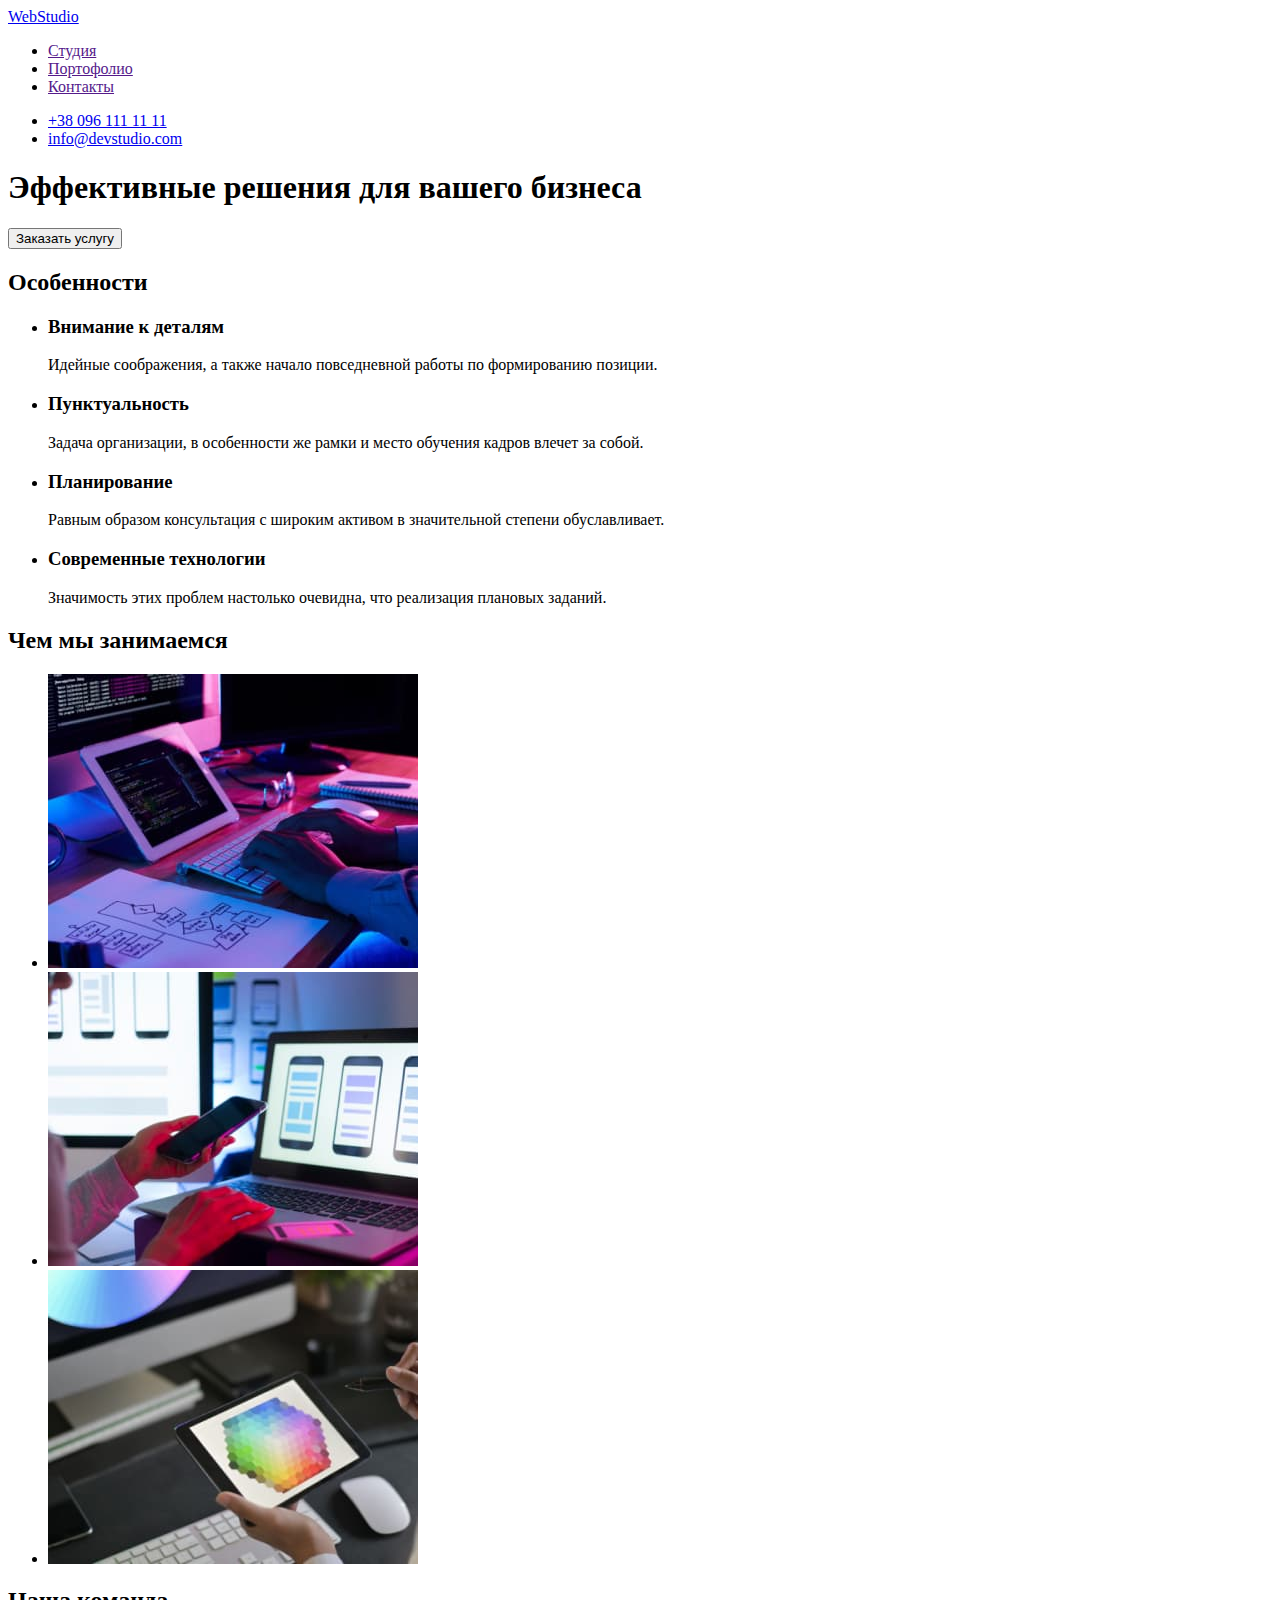
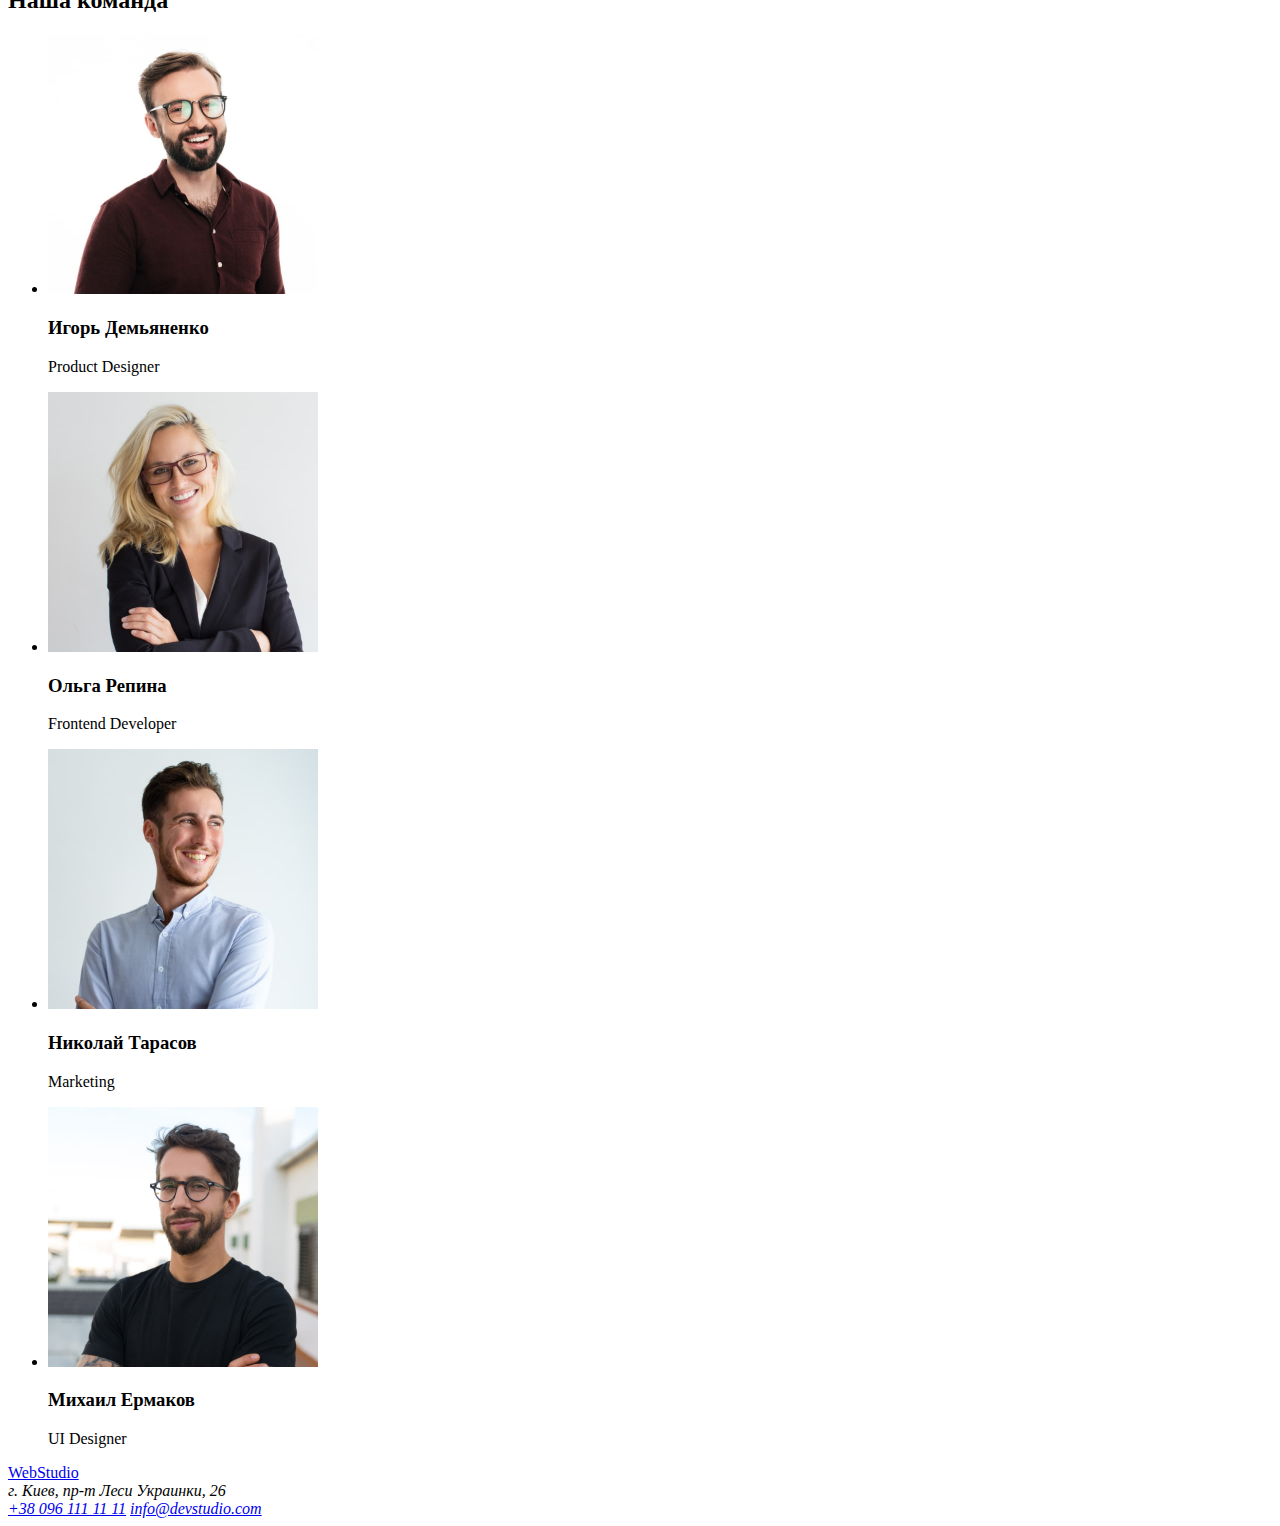
==== index.html @ 3dbd333e "домашка 2 начало" ====
<!DOCTYPE html>
<html lang="ru">
<head>
    <meta charset="UTF-8">
    <meta http-equiv="X-UA-Compatible" content="IE=edge">
    <meta name="viewport" content="width=device-width, initial-scale=1.0">
    <title>Document</title>
</head>
<body>
<!--Шапка-->
<header>
<nav>
  <a href="/" >WebStudio
  </a>
  <ul>
      <li><a href="">Студия</a></li>
      <li><a href="">Портофолио</a></li>
      <li><a href="">Контакты</a></li>
  </ul>
</nav>
  <ul>
      <li><a href="tel:+380961111111">+38 096 111 11 11</a></li>
      <li><a href="mailto:info@devstudio.com">info@devstudio.com</a></li>
  </ul>

</header>
<main>
<!--Герой-->
<div> 
<section>
    <h1>Эффективные решения для вашего бизнеса</h1>
    <button type="button">Заказать услугу</button>
    
</section>
</div>
<!--Особенности-->
<section>
<h2>Особенности</h2>
<ul> 
  <li>
    <h3>Внимание к деталям</h3>
    <p>Идейные соображения, а также начало повседневной работы по формированию позиции.</p>
  </li>
  <li>
    <h3>Пунктуальность</h3>
    <p>Задача организации, в особенности же рамки и место обучения кадров влечет за собой.</p>
  </li>
  <li>
    <h3>Планирование</h3>
    <p>Равным образом консультация с широким активом в значительной степени обуславливает.</p>
  </li>
  <li>
    <h3>Современные технологии</h3>
    <p>Значимость этих проблем настолько очевидна, что реализация плановых заданий.</p>
  </li>
                        
</ul>
</section>
<!--Чем занимаемся-->
<section>
 <h2>Чем мы занимаемся</h2>
 <ul>
 <li><img src="./image/img11.jpg" alt="верстка" width="370"/></li>
 <li><img src="./image/img22.jpg" alt="мобильное приложение" width="370"/></li>
 <li><img src="./image/img33.jpg" alt="дизайн" width="370"/></li>
</ul>
</section>
<!--Команда-->
<section>
    <h2>Наша команда</h2>
    <ul>
        <li>
            <img src="./image/igor1.jpg" alt="игорь" width="270">
            <h3>Игорь Демьяненко</h3>
            <p><span lang="en">Product Designer</span></p>
        </li>
        <li>
            <img src="./image/olga1.jpg" alt="ольга" width="270">
            <h3>Ольга Репина</h3>
            <p><span lang="en">Frontend Developer</span></p>
        </li>
        <li>
            <img src="./image/nicola1.jpg" alt="николай" width="270">
            <h3>Николай Тарасов</h3>
            <p><span lang="en">Marketing</span></p>
        </li>
        <li>
            <img src="./image/michale1.jpg" alt="михаил" width="270">
            <h3>Михаил Ермаков</h3>
            <p><span lang="en">UI Designer</span></p>
        </li>
    </ul>
</section>
</main>
<!--Футер-->
<footer>
    <a href="/">WebStudio
    </a>
    
    <address>г. Киев, пр-т Леси Украинки, 26</address>
    <address>
        <a href="tel:+380961111111">+38 096 111 11 11</a>
        <a href="mailto:info@devstudio.com">info@devstudio.com</a>
    </address>
    
</footer>
</body>
</html>
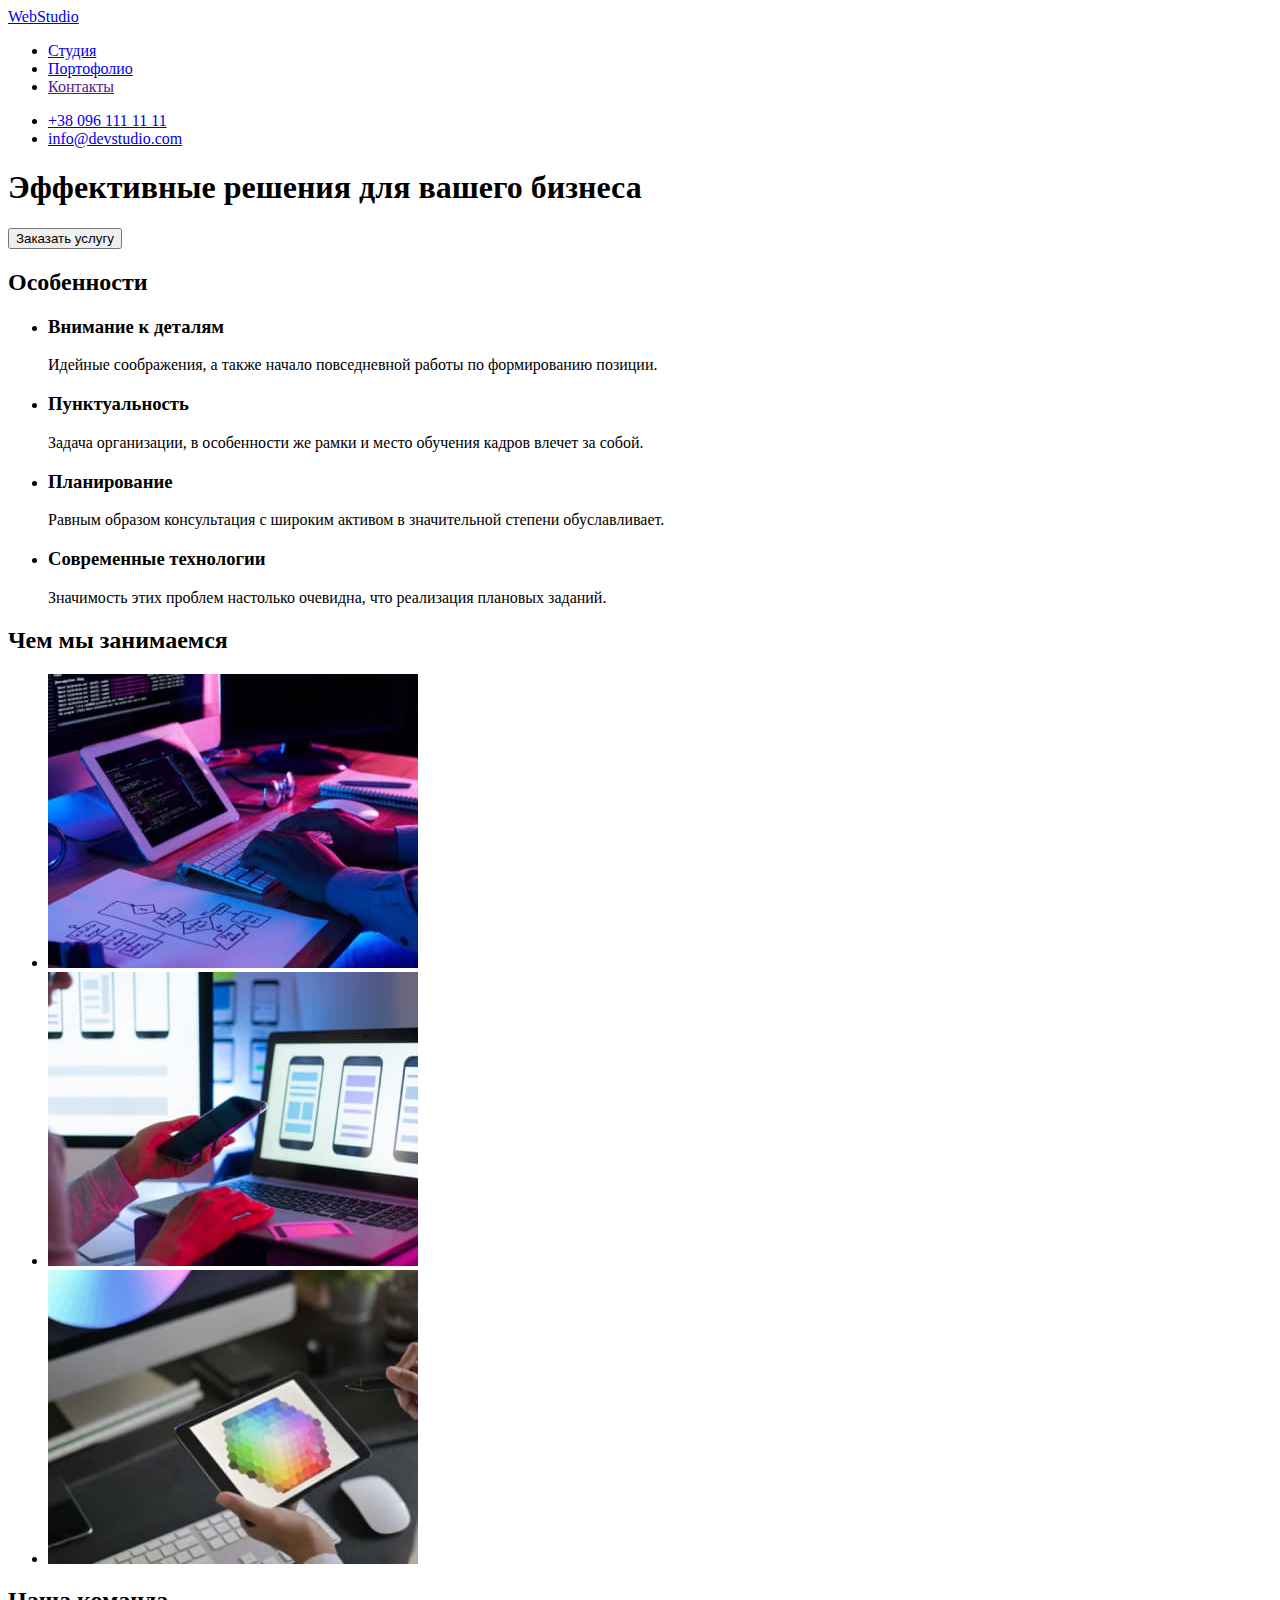
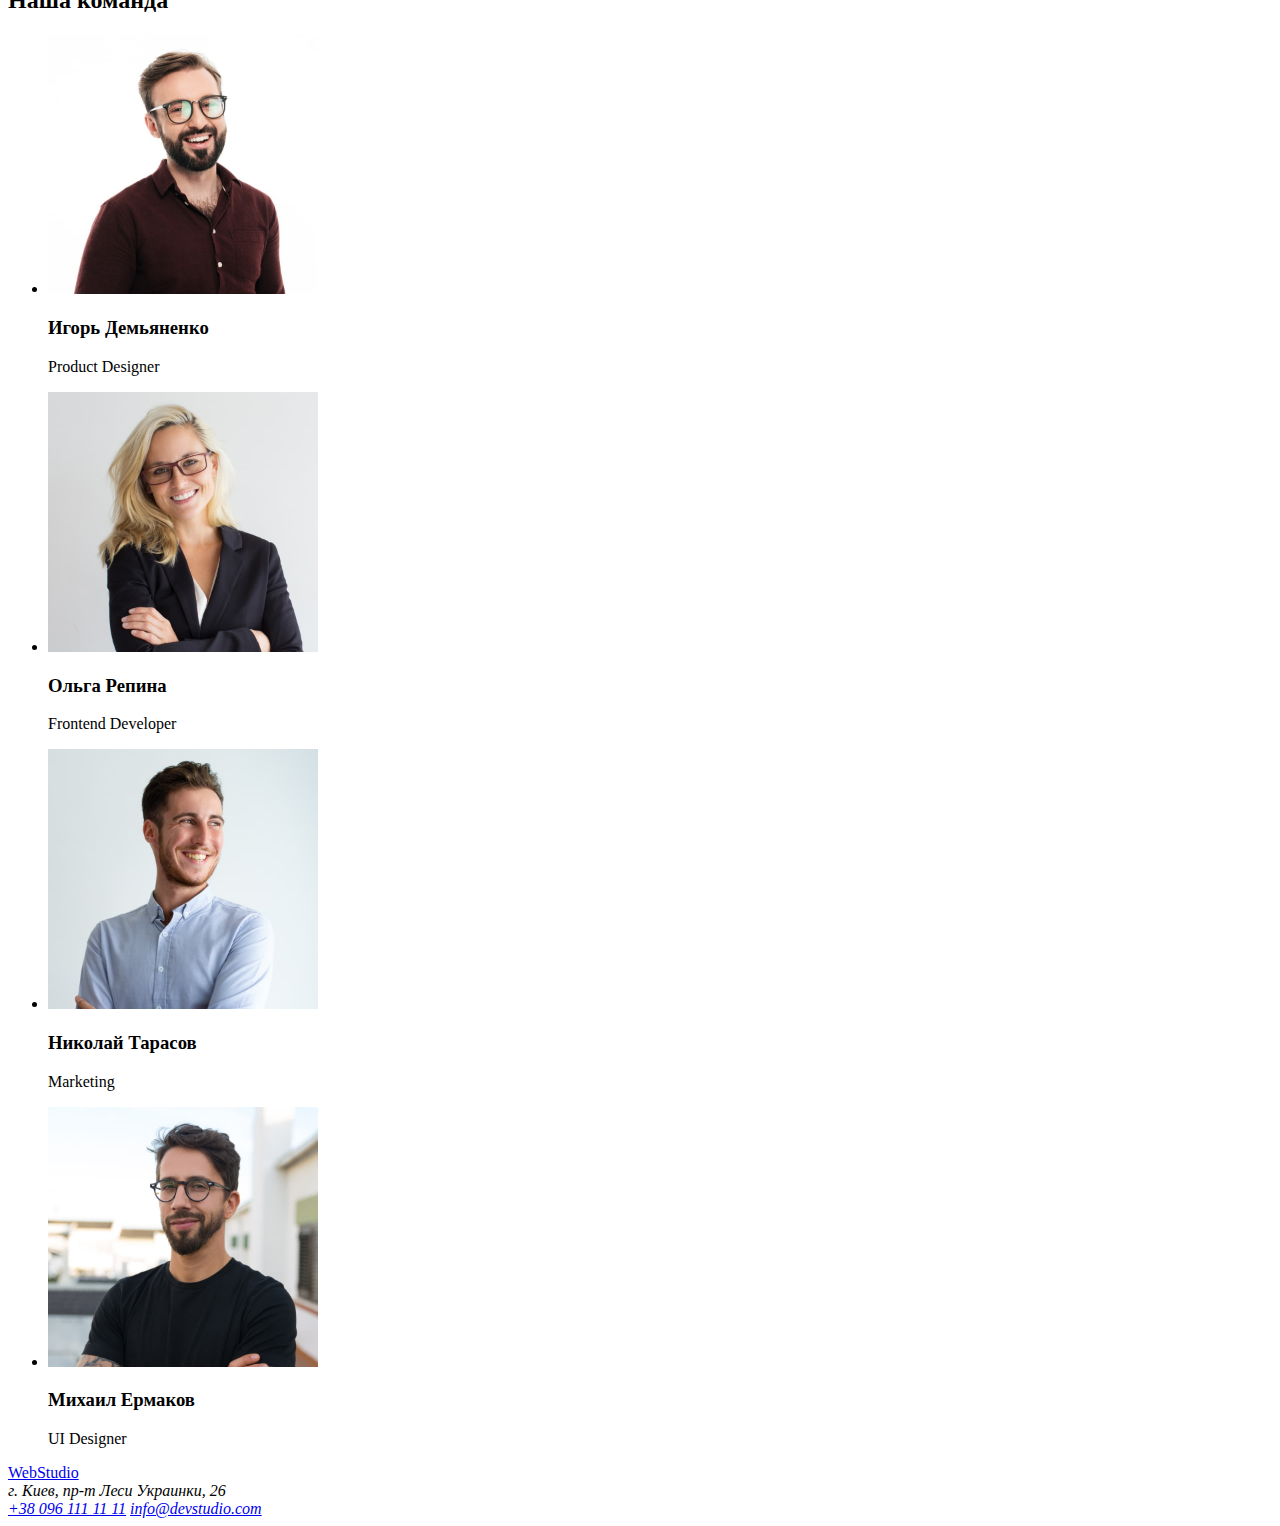
==== commit 388f2d7f: "процесс подготовки" ====
--- a/index.html
+++ b/index.html
@@ -5,16 +5,17 @@
     <meta http-equiv="X-UA-Compatible" content="IE=edge">
     <meta name="viewport" content="width=device-width, initial-scale=1.0">
     <title>Document</title>
+    <link rel="stylesheet" href="./css/styles.css" />
 </head>
 <body>
 <!--Шапка-->
 <header>
 <nav>
-  <a href="/" >WebStudio
+  <a href="./index.html" >WebStudio
   </a>
   <ul>
-      <li><a href="">Студия</a></li>
-      <li><a href="">Портофолио</a></li>
+      <li><a href="./studio.html">Студия</a></li>
+      <li><a href="./portfolio.html">Портофолио</a></li>
       <li><a href="">Контакты</a></li>
   </ul>
 </nav>
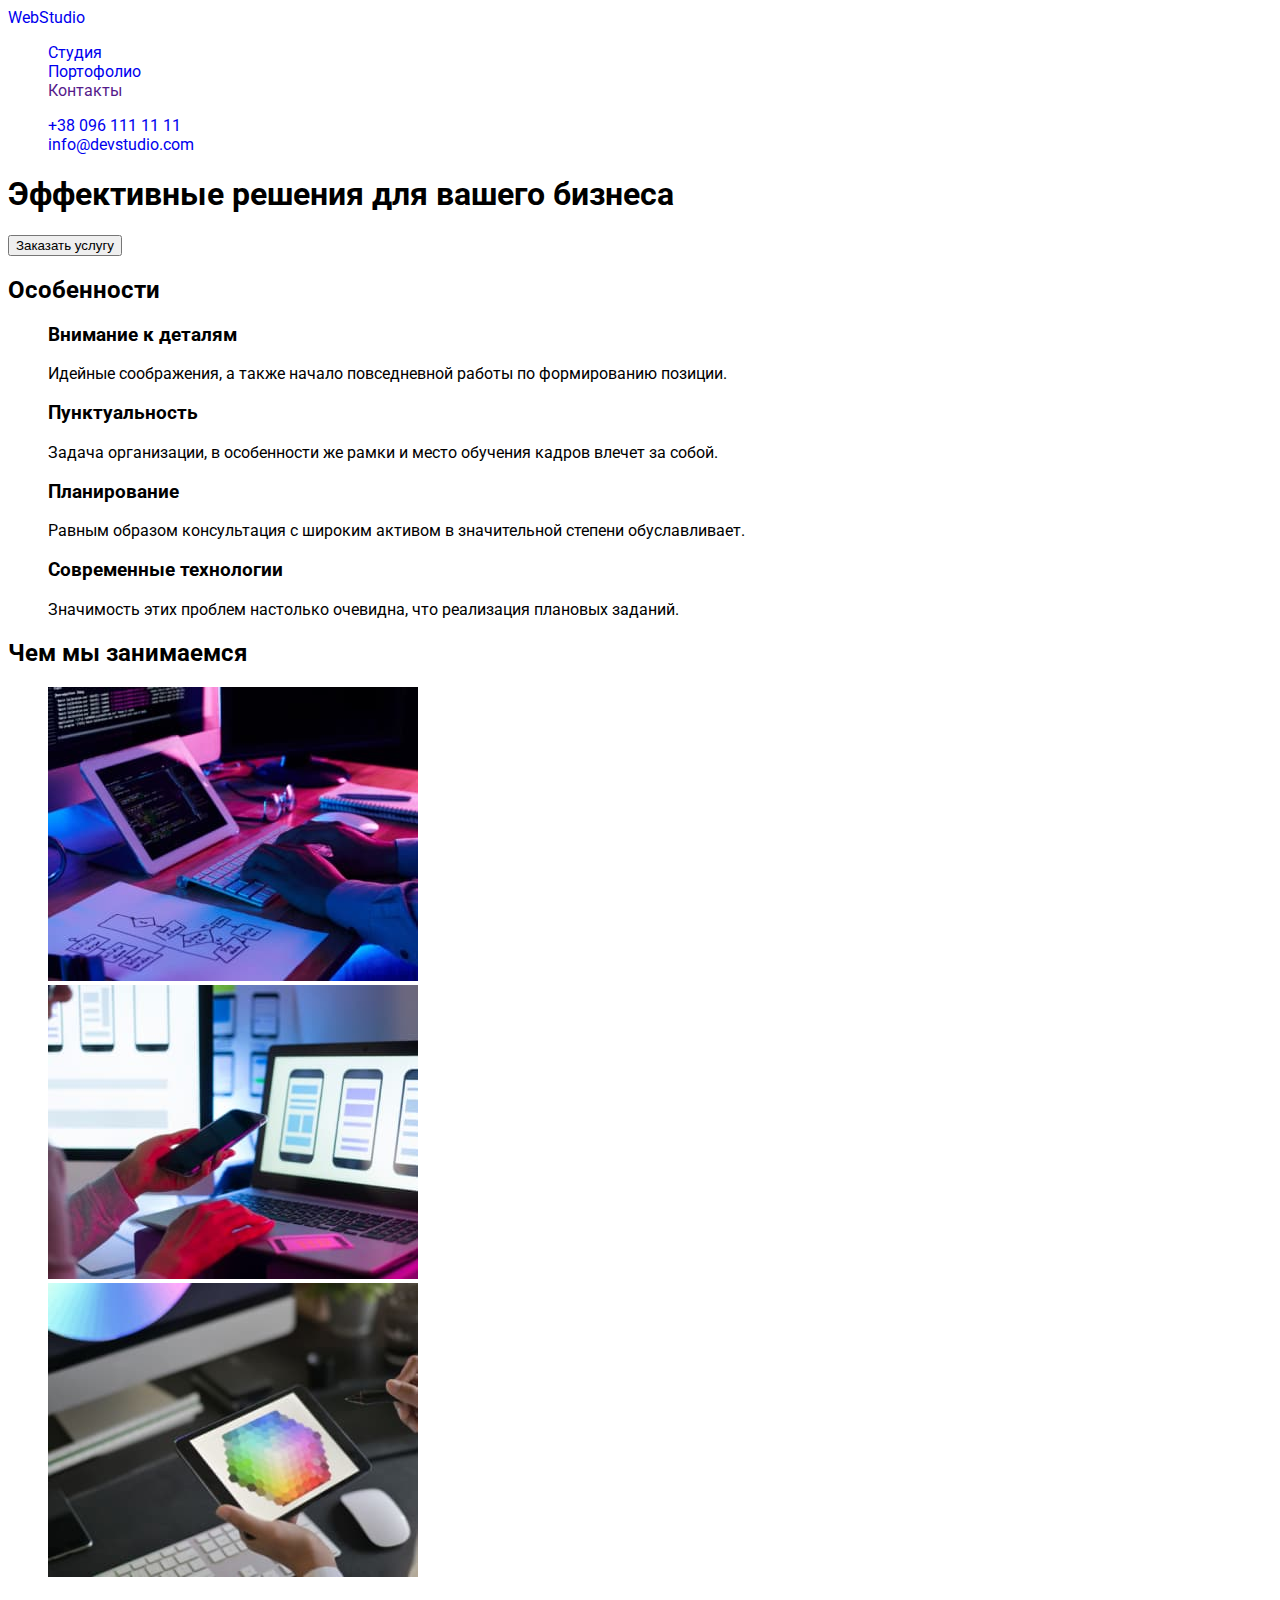
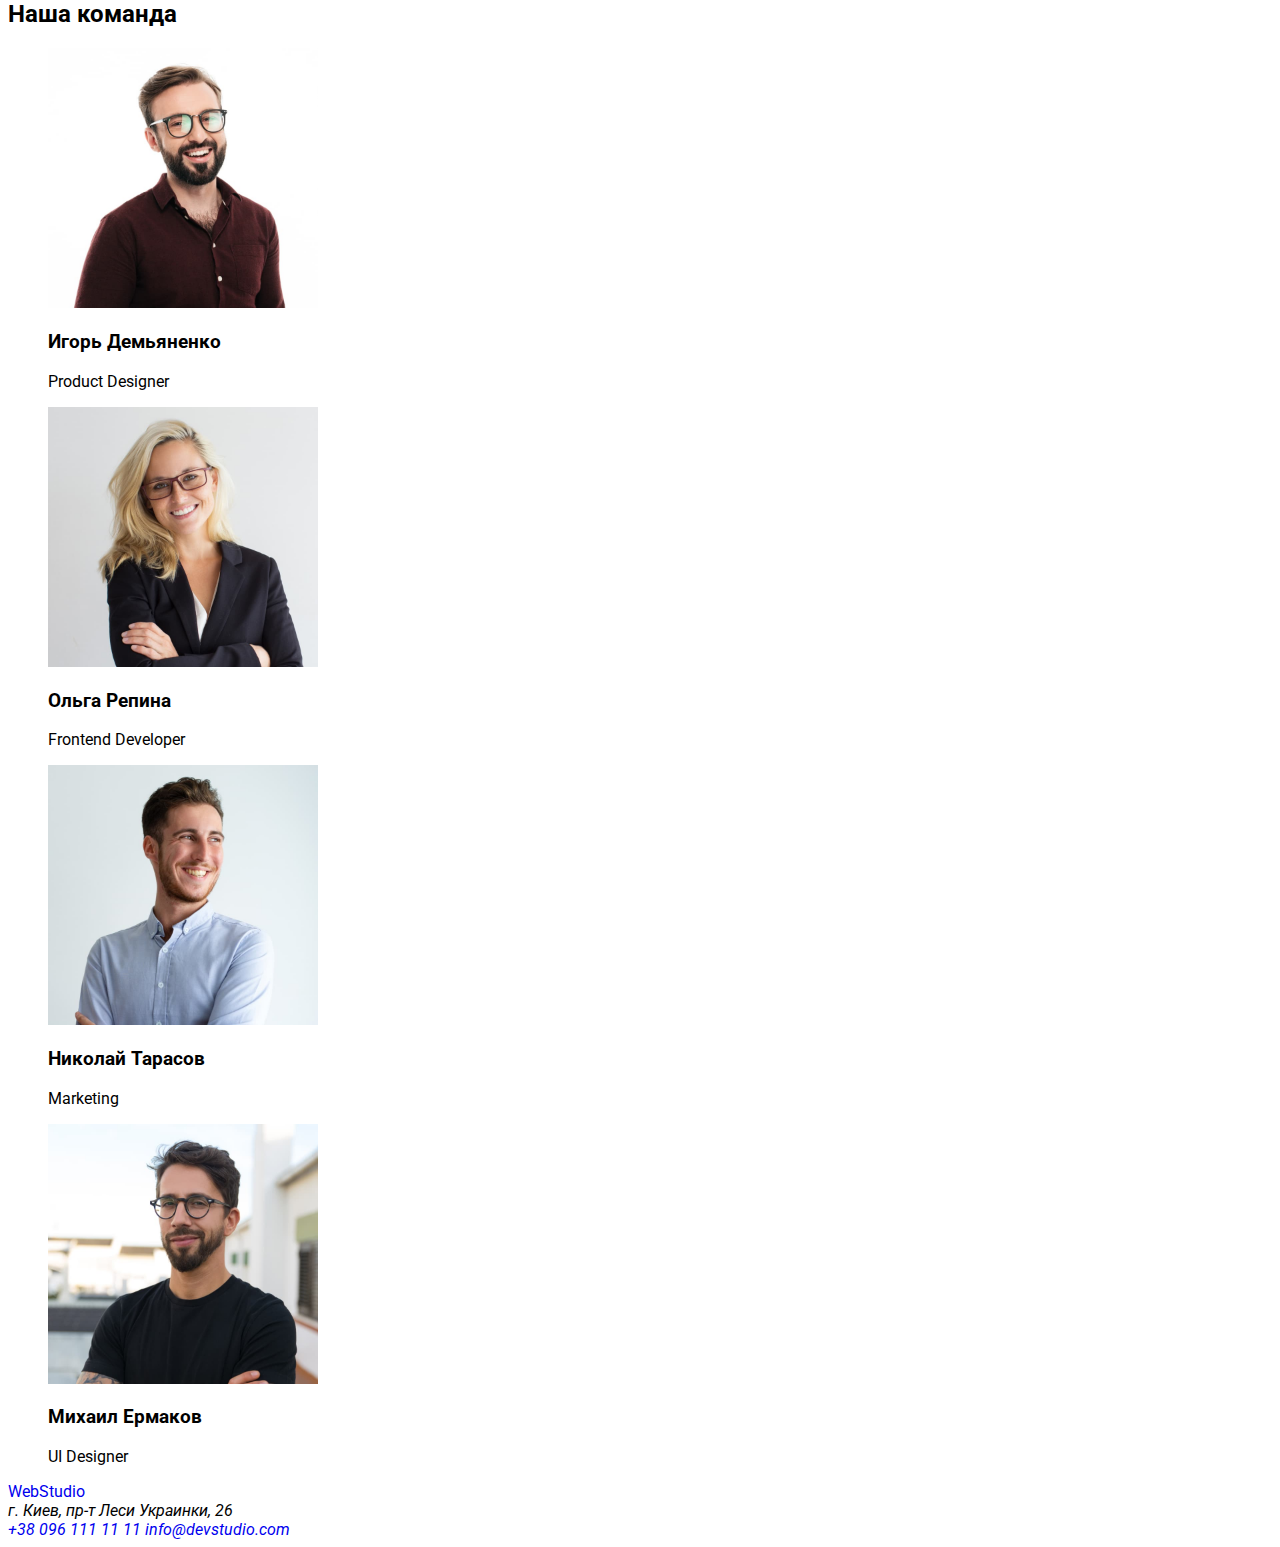
==== commit 98252f78: "дз вечер" ====
--- a/index.html
+++ b/index.html
@@ -1,109 +1,163 @@
 <!DOCTYPE html>
 <html lang="ru">
-<head>
-    <meta charset="UTF-8">
-    <meta http-equiv="X-UA-Compatible" content="IE=edge">
-    <meta name="viewport" content="width=device-width, initial-scale=1.0">
+  <head>
+    <meta charset="UTF-8" />
+    <meta http-equiv="X-UA-Compatible" content="IE=edge" />
+    <meta name="viewport" content="width=device-width, initial-scale=1.0" />
     <title>Document</title>
+    <link rel="preconnect" href="https://fonts.googleapis.com" />
+    <link rel="preconnect" href="https://fonts.gstatic.com" crossorigin />
+    <link
+      href="https://fonts.googleapis.com/css2?family=Raleway:wght@700&family=Roboto:wght@400;500;700;900&display=swap"
+      rel="stylesheet"
+    />
     <link rel="stylesheet" href="./css/styles.css" />
-</head>
-<body>
-<!--Шапка-->
-<header>
-<nav>
-  <a href="./index.html" >WebStudio
-  </a>
-  <ul>
-      <li><a href="./studio.html">Студия</a></li>
-      <li><a href="./portfolio.html">Портофолио</a></li>
-      <li><a href="">Контакты</a></li>
-  </ul>
-</nav>
-  <ul>
-      <li><a href="tel:+380961111111">+38 096 111 11 11</a></li>
-      <li><a href="mailto:info@devstudio.com">info@devstudio.com</a></li>
-  </ul>
-
-</header>
-<main>
-<!--Герой-->
-<div> 
-<section>
-    <h1>Эффективные решения для вашего бизнеса</h1>
-    <button type="button">Заказать услугу</button>
-    
-</section>
-</div>
-<!--Особенности-->
-<section>
-<h2>Особенности</h2>
-<ul> 
-  <li>
-    <h3>Внимание к деталям</h3>
-    <p>Идейные соображения, а также начало повседневной работы по формированию позиции.</p>
-  </li>
-  <li>
-    <h3>Пунктуальность</h3>
-    <p>Задача организации, в особенности же рамки и место обучения кадров влечет за собой.</p>
-  </li>
-  <li>
-    <h3>Планирование</h3>
-    <p>Равным образом консультация с широким активом в значительной степени обуславливает.</p>
-  </li>
-  <li>
-    <h3>Современные технологии</h3>
-    <p>Значимость этих проблем настолько очевидна, что реализация плановых заданий.</p>
-  </li>
-                        
-</ul>
-</section>
-<!--Чем занимаемся-->
-<section>
- <h2>Чем мы занимаемся</h2>
- <ul>
- <li><img src="./image/img11.jpg" alt="верстка" width="370"/></li>
- <li><img src="./image/img22.jpg" alt="мобильное приложение" width="370"/></li>
- <li><img src="./image/img33.jpg" alt="дизайн" width="370"/></li>
-</ul>
-</section>
-<!--Команда-->
-<section>
-    <h2>Наша команда</h2>
-    <ul>
+  </head>
+  <body>
+    <!--Шапка-->
+    <header>
+      <nav>
+        <a href="./index.html" class="logotype link"
+          ><span class="accent">Web</span>Studio</a
+        >
+        <ul class="header-link list">
+          <li><a href="./studio.html" class="link">Студия</a></li>
+          <li><a href="./portfolio.html" class="link">Портофолио</a></li>
+          <li><a href="" class="link">Контакты</a></li>
+        </ul>
+      </nav>
+      <ul class="list">
         <li>
-            <img src="./image/igor1.jpg" alt="игорь" width="270">
-            <h3>Игорь Демьяненко</h3>
-            <p><span lang="en">Product Designer</span></p>
+          <a href="tel:+380961111111" class="link link-tel"
+            >+38 096 111 11 11</a
+          >
         </li>
         <li>
-            <img src="./image/olga1.jpg" alt="ольга" width="270">
-            <h3>Ольга Репина</h3>
-            <p><span lang="en">Frontend Developer</span></p>
+          <a href="mailto:info@devstudio.com" class="link link-mail"
+            >info@devstudio.com</a
+          >
         </li>
-        <li>
-            <img src="./image/nicola1.jpg" alt="николай" width="270">
-            <h3>Николай Тарасов</h3>
-            <p><span lang="en">Marketing</span></p>
-        </li>
-        <li>
-            <img src="./image/michale1.jpg" alt="михаил" width="270">
-            <h3>Михаил Ермаков</h3>
-            <p><span lang="en">UI Designer</span></p>
-        </li>
-    </ul>
-</section>
-</main>
-<!--Футер-->
-<footer>
-    <a href="/">WebStudio
-    </a>
-    
-    <address>г. Киев, пр-т Леси Украинки, 26</address>
-    <address>
-        <a href="tel:+380961111111">+38 096 111 11 11</a>
-        <a href="mailto:info@devstudio.com">info@devstudio.com</a>
-    </address>
-    
-</footer>
-</body>
-</html>+      </ul>
+    </header>
+    <main>
+      <!--Герой-->
+      <div>
+        <section>
+          <h1 class="hero-title">Эффективные решения для вашего бизнеса</h1>
+          <button type="button" class="hero-button">Заказать услугу</button>
+        </section>
+      </div>
+      <!--Особенности-->
+      <section>
+        <h2>Особенности</h2>
+        <ul class="list">
+          <li>
+            <h3 class="propet-title">Внимание к деталям</h3>
+            <p class="propet-text">
+              Идейные соображения, а также начало повседневной работы по
+              формированию позиции.
+            </p>
+          </li>
+          <li>
+            <h3 class="propet-title">Пунктуальность</h3>
+            <p class="propet-text">
+              Задача организации, в особенности же рамки и место обучения кадров
+              влечет за собой.
+            </p>
+          </li>
+          <li>
+            <h3 class="propet-title">Планирование</h3>
+            <p class="propet-text">
+              Равным образом консультация с широким активом в значительной
+              степени обуславливает.
+            </p>
+          </li>
+          <li>
+            <h3 class="propet-title">Современные технологии</h3>
+            <p class="propet-text">
+              Значимость этих проблем настолько очевидна, что реализация
+              плановых заданий.
+            </p>
+          </li>
+        </ul>
+      </section>
+      <!--Чем занимаемся-->
+      <section>
+        <h2 class="section-title">Чем мы занимаемся</h2>
+        <ul class="picture-work list">
+          <li><img src="./image/img11.jpg" alt="верстка" width="370" /></li>
+          <li>
+            <img
+              src="./image/img22.jpg"
+              alt="мобильное приложение"
+              width="370"
+            />
+          </li>
+          <li><img src="./image/img33.jpg" alt="дизайн" width="370" /></li>
+        </ul>
+      </section>
+      <!--Команда-->
+      <section>
+        <h2 class="section-title">Наша команда</h2>
+        <ul class="list">
+          <li>
+            <img
+              src="./image/igor1.jpg"
+              class="img-author"
+              alt="игорь"
+              width="270"
+            />
+            <h3 class="author-title">Игорь Демьяненко</h3>
+            <p class="profession"><span lang="en">Product Designer</span></p>
+          </li>
+          <li>
+            <img
+              src="./image/olga1.jpg"
+              class="img-author"
+              alt="ольга"
+              width="270"
+            />
+            <h3 class="author-title">Ольга Репина</h3>
+            <p class="profession"><span lang="en">Frontend Developer</span></p>
+          </li>
+          <li>
+            <img
+              src="./image/nicola1.jpg"
+              class="img-author"
+              alt="николай"
+              width="270"
+            />
+            <h3 class="author-title">Николай Тарасов</h3>
+            <p class="profession"><span lang="en">Marketing</span></p>
+          </li>
+          <li>
+            <img
+              src="./image/michale1.jpg"
+              class="img-author"
+              alt="михаил"
+              width="270"
+            />
+            <h3 class="author-title">Михаил Ермаков</h3>
+            <p class="profession"><span lang="en">UI Designer</span></p>
+          </li>
+        </ul>
+      </section>
+    </main>
+    <!--Футер-->
+    <footer>
+      <a href="./index.html" class="logotype link logo-footer"
+        ><span class="accent">Web</span>Studio
+      </a>
+
+      <address class="address-text">г. Киев, пр-т Леси Украинки, 26</address>
+      <address>
+        <a href="tel:+380961111111" class="link link-tel footer-tel"
+          >+38 096 111 11 11</a
+        >
+        <a href="mailto:info@devstudio.com" class="link link-mail footer-mail"
+          >info@devstudio.com</a
+        >
+      </address>
+    </footer>
+  </body>
+</html>
--- a/css/styles.css
+++ b/css/styles.css
@@ -0,0 +1,20 @@
+/* цвет акцент color: #2196F3; 
+основной цвет текста color: #212121;
+вторичный цвет текста color: #757575;
+белый цвет текста  на темном фоне color: #FFFFFF;
+цвет для телефона в футере color: rgba(255, 255, 255, 0.6);
+основной цвет фона background: #FFFFFF;
+дополнительный цвет фона background: #F5F4FA;
+цвет фона  футера background: #2F303A;
+цает кнопки активное состояние background: #2196F3;
+цвет кнопки пассивное состояние background: #F5F4FA;
+ */
+body {
+  font-family: "Roboto", sans-serif;
+}
+.list {
+  list-style: none;
+}
+.link {
+  text-decoration: none;
+}
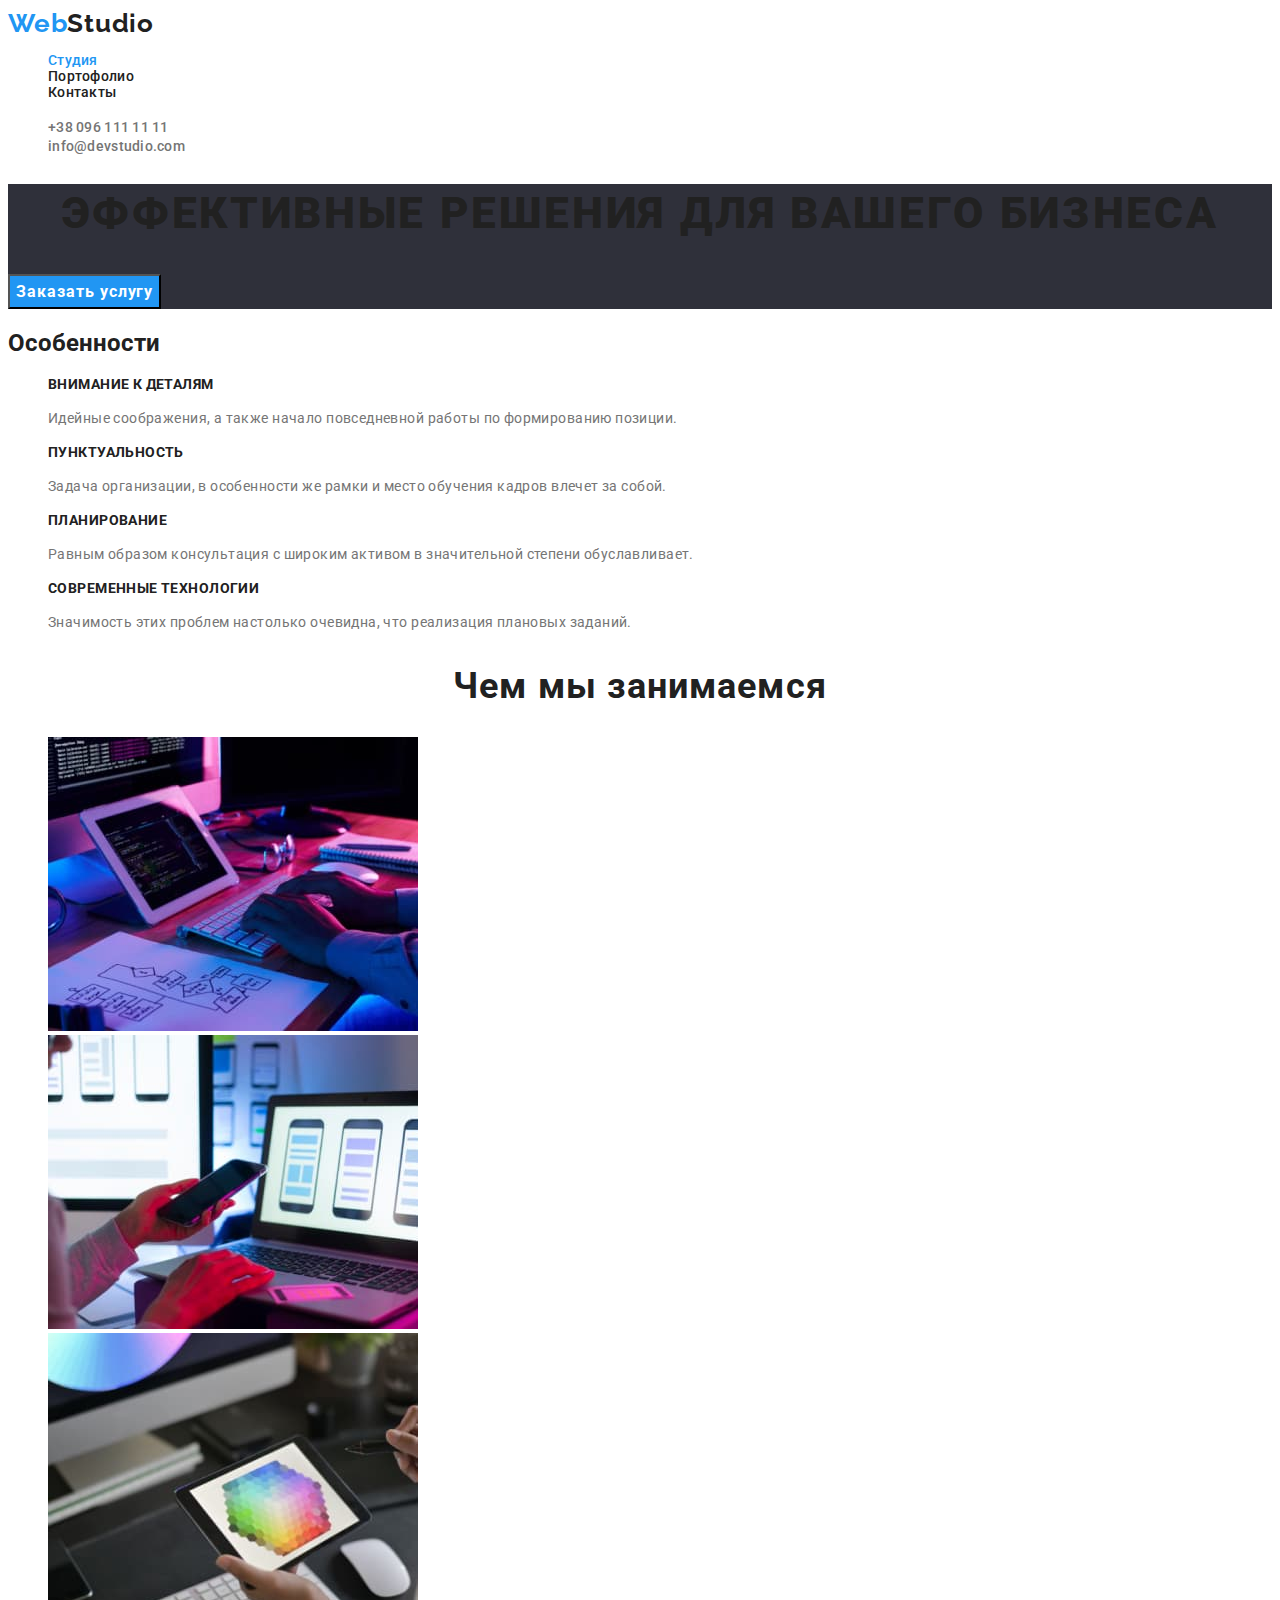
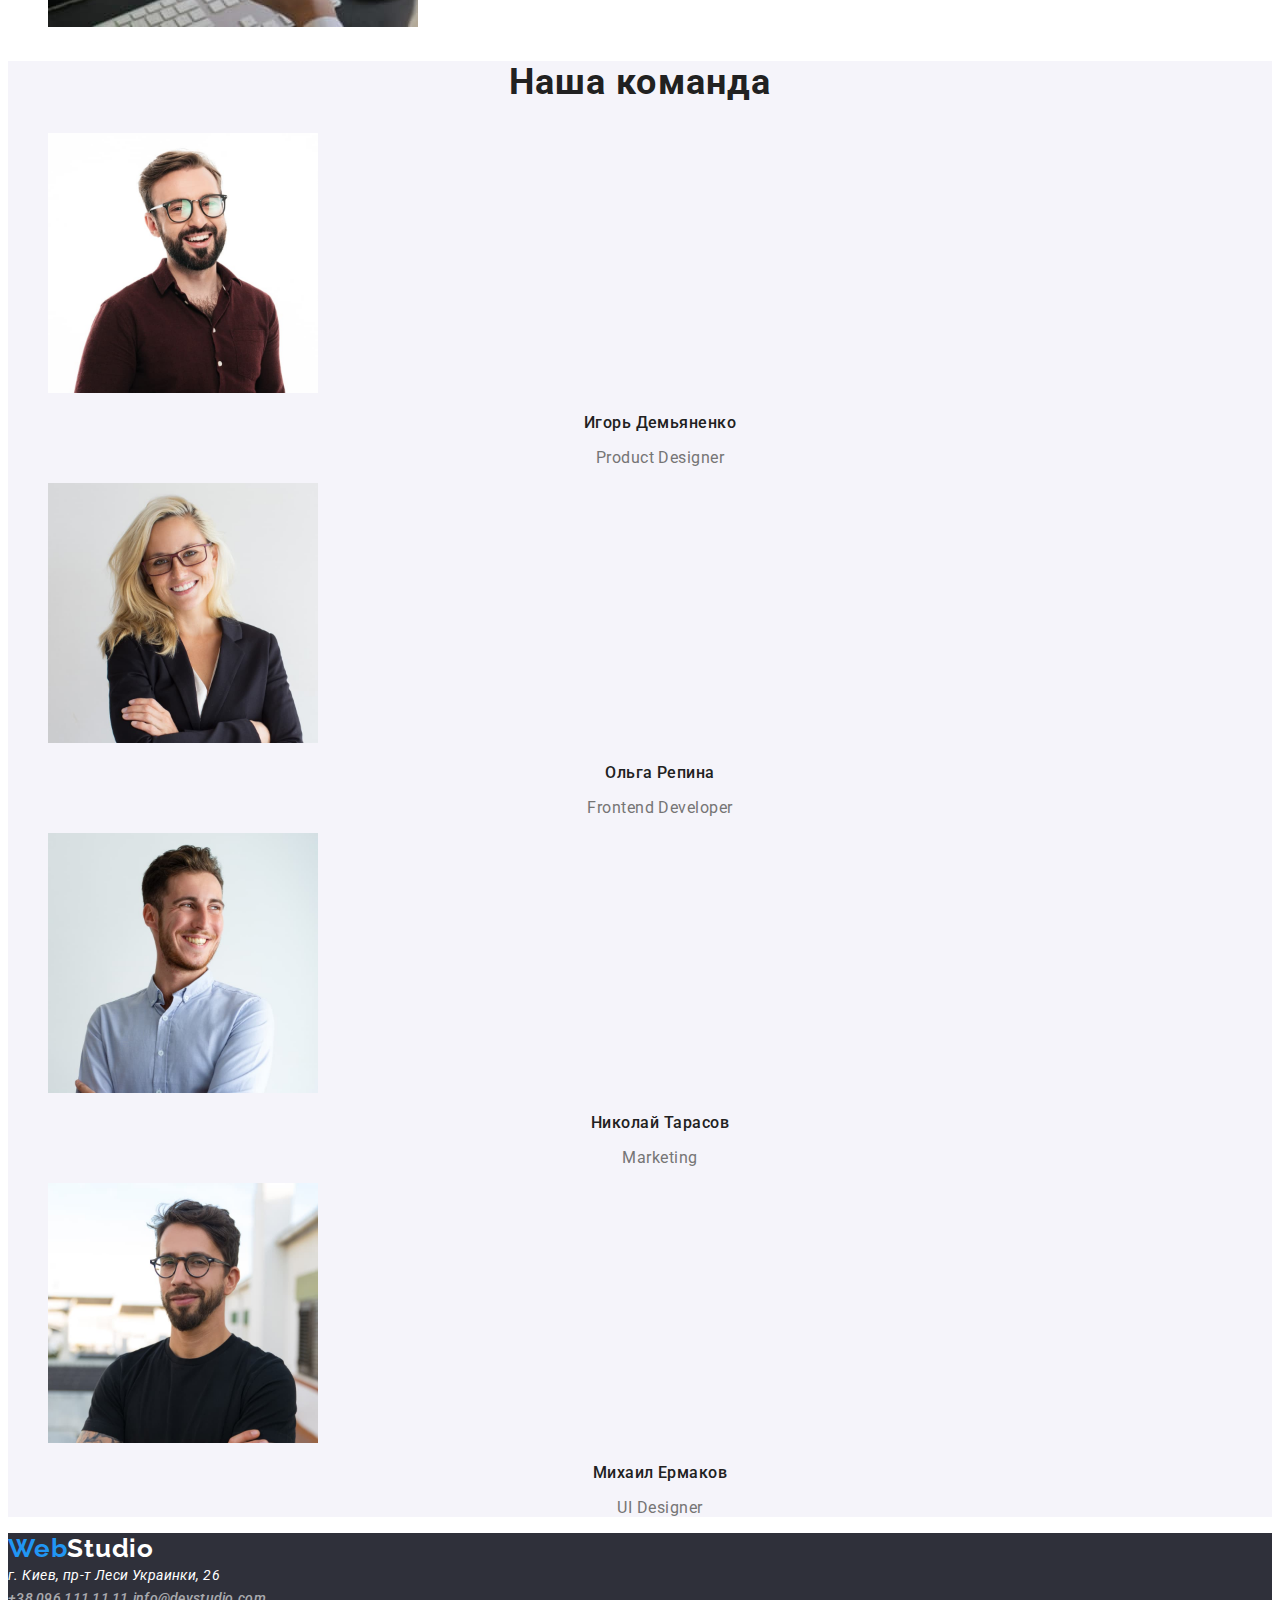
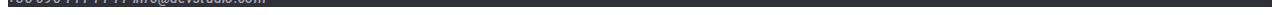
==== commit 190a9b6e: "homework2" ====
--- a/index.html
+++ b/index.html
@@ -16,12 +16,12 @@
   <body>
     <!--Шапка-->
     <header>
-      <nav>
+      <nav class="navigation">
         <a href="./index.html" class="logotype link"
           ><span class="accent">Web</span>Studio</a
         >
         <ul class="header-link list">
-          <li><a href="./studio.html" class="link">Студия</a></li>
+          <li><a href="" class="link curren">Студия</a></li>
           <li><a href="./portfolio.html" class="link">Портофолио</a></li>
           <li><a href="" class="link">Контакты</a></li>
         </ul>
@@ -41,7 +41,7 @@
     </header>
     <main>
       <!--Герой-->
-      <div>
+      <div class="hero">
         <section>
           <h1 class="hero-title">Эффективные решения для вашего бизнеса</h1>
           <button type="button" class="hero-button">Заказать услугу</button>
@@ -97,7 +97,7 @@
         </ul>
       </section>
       <!--Команда-->
-      <section>
+      <section class="comand">
         <h2 class="section-title">Наша команда</h2>
         <ul class="list">
           <li>
@@ -144,13 +144,15 @@
       </section>
     </main>
     <!--Футер-->
-    <footer>
-      <a href="./index.html" class="logotype link logo-footer"
+    <footer class="footer">
+      <a href="./index.html" class="logotype link logotype-footer"
         ><span class="accent">Web</span>Studio
       </a>
 
-      <address class="address-text">г. Киев, пр-т Леси Украинки, 26</address>
-      <address>
+      <address class="address-text-footer">
+        г. Киев, пр-т Леси Украинки, 26
+      </address>
+      <address class="address-nav">
         <a href="tel:+380961111111" class="link link-tel footer-tel"
           >+38 096 111 11 11</a
         >
--- a/css/styles.css
+++ b/css/styles.css
@@ -9,12 +9,197 @@
 цает кнопки активное состояние background: #2196F3;
 цвет кнопки пассивное состояние background: #F5F4FA;
  */
+:root {
+  --header-text-color: #212121;
+  --second-text-color: #757575;
+  --accent-text-color: #2196f3;
+  --white-text-color: #ffffff;
+  --footer-text-tel-color: rgba(255, 255, 255, 0.6);
+  --header-background: #ffffff;
+  --second-background: #f5f4fa;
+  --darck-background: #2f303a;
+  --hero-button-text-color: #ffffff;
+  --hero-button-background: #2196f3;
+  --second-button-text-color: #212121;
+  --button-active-background: #2196f3;
+  --button-inactive-background: #f5f4fa;
+}
 body {
   font-family: "Roboto", sans-serif;
+  color: #212121;
+  background: var(--header-background);
 }
 .list {
   list-style: none;
 }
 .link {
   text-decoration: none;
-}
+  color: #212121;
+}
+.link.curren {
+  color: #2196f3;
+}
+/* ----------------Header------------------ */
+.logotype {
+  font-family: Raleway;
+  font-style: normal;
+  font-weight: 700;
+  font-size: 26px;
+  line-height: 1.19;
+  letter-spacing: 0.03em;
+  color: var(--header-text-color);
+}
+.logotype .accent {
+  color: var(--accent-text-color);
+}
+
+.header-link {
+  font-weight: 500;
+  font-size: 14px;
+  line-height: 1.14;
+  letter-spacing: 0.02em;
+  color: var(--header-text-color);
+}
+.header-link .link:hover,
+.header-link .link:focus {
+  color: var(--accent-text-color);
+}
+.link.link-tel,
+.link.link-mail {
+  font-weight: 500;
+  font-size: 14px;
+  line-height: 16px;
+  letter-spacing: 0.02em;
+  color: var(--second-text-color);
+}
+.link.link-tel:hover,
+.link.link-mail:hover,
+.link.link-tel:focus,
+.link.link-mail:focus {
+  color: var(--accent-text-color);
+}
+/* -----------------------------Hero------------------------------ */
+.hero {
+  background: var(--darck-background);
+}
+
+.hero .hero-title {
+  font-weight: 900;
+  font-size: 44px;
+  line-height: 1.36;
+  text-align: center;
+  letter-spacing: 0.06em;
+  text-transform: uppercase;
+  columns: var(--white-text-color);
+}
+.hero-button {
+  font-family: inherit;
+  font-weight: 700;
+  font-size: 16px;
+  line-height: 1.87;
+  display: flex;
+  align-items: center;
+  text-align: center;
+  letter-spacing: 0.06em;
+  color: var(--hero-button-text-color);
+  background: var(--hero-button-background);
+}
+
+.hero-button:hover,
+.hero-button:focus {
+  background: #188ce8;
+}
+/* -----------------------Особенности--------------------------- */
+.propet-title {
+  font-weight: 700;
+  font-size: 14px;
+  line-height: 1.14;
+  letter-spacing: 0.03em;
+  text-transform: uppercase;
+  color: var(--header-text-color);
+}
+.propet-text {
+  font-weight: normal;
+  font-size: 14px;
+  line-height: 1.71;
+  letter-spacing: 0.03em;
+  color: var(--second-text-color);
+}
+/* ----------------------Чем занимаемся------------------------- */
+.section-title {
+  font-weight: 700;
+  font-size: 36px;
+  line-height: 1.17;
+  text-align: center;
+  letter-spacing: 0.03em;
+  color: var(--header-text-color);
+}
+/* ----------------Команда------------------------------------ */
+.comand {
+  background: var(--second-background);
+}
+.author-title {
+  font-weight: 500;
+  font-size: 16px;
+  line-height: 1.19;
+  text-align: center;
+  letter-spacing: 0.03em;
+  color: var(--header-text-color);
+}
+.profession {
+  font-weight: 400;
+  font-size: 16px;
+  line-height: 1.19;
+  text-align: center;
+  letter-spacing: 0.03em;
+  color: var(--second-text-color);
+}
+/* ---------------Кнопки Портфолио------------------------- */
+.second-btn .second-btn-item {
+  font-family: inherit;
+  font-weight: 500;
+  font-size: 16px;
+  line-height: 1.62;
+  text-align: center;
+  letter-spacing: 0.03em;
+  color: var(--second-button-text-color);
+  background: var(--button-inactive-background);
+}
+.second-btn .second-btn-item:hover,
+.second-btn .second-btn-item:focus {
+  color: var(--hero-button-text-color);
+  background: var(--button-active-background);
+}
+/* ---------------------Наши проекты----------------------- */
+.project-link-title {
+  font-weight: bold;
+  font-size: 18px;
+  line-height: 2;
+  letter-spacing: 0.06em;
+  color: var(--header-text-color);
+}
+.project-link-item {
+  font-weight: normal;
+  font-size: 16px;
+  line-height: 1.87;
+  letter-spacing: 0.03em;
+  color: var(--second-text-color);
+}
+/* ----------------------Footer---------------------------- */
+.footer {
+  background: var(--darck-background);
+}
+.logotype.logotype-footer {
+  color: var(--white-text-color);
+}
+.address-text-footer {
+  font-weight: 400;
+  font-size: 14px;
+  line-height: 1.71;
+  letter-spacing: 0.03em;
+  color: var(--white-text-color);
+}
+.address-nav .footer-tel,
+.address-nav .footer-mail {
+  color: var(--footer-text-tel-color);
+}
